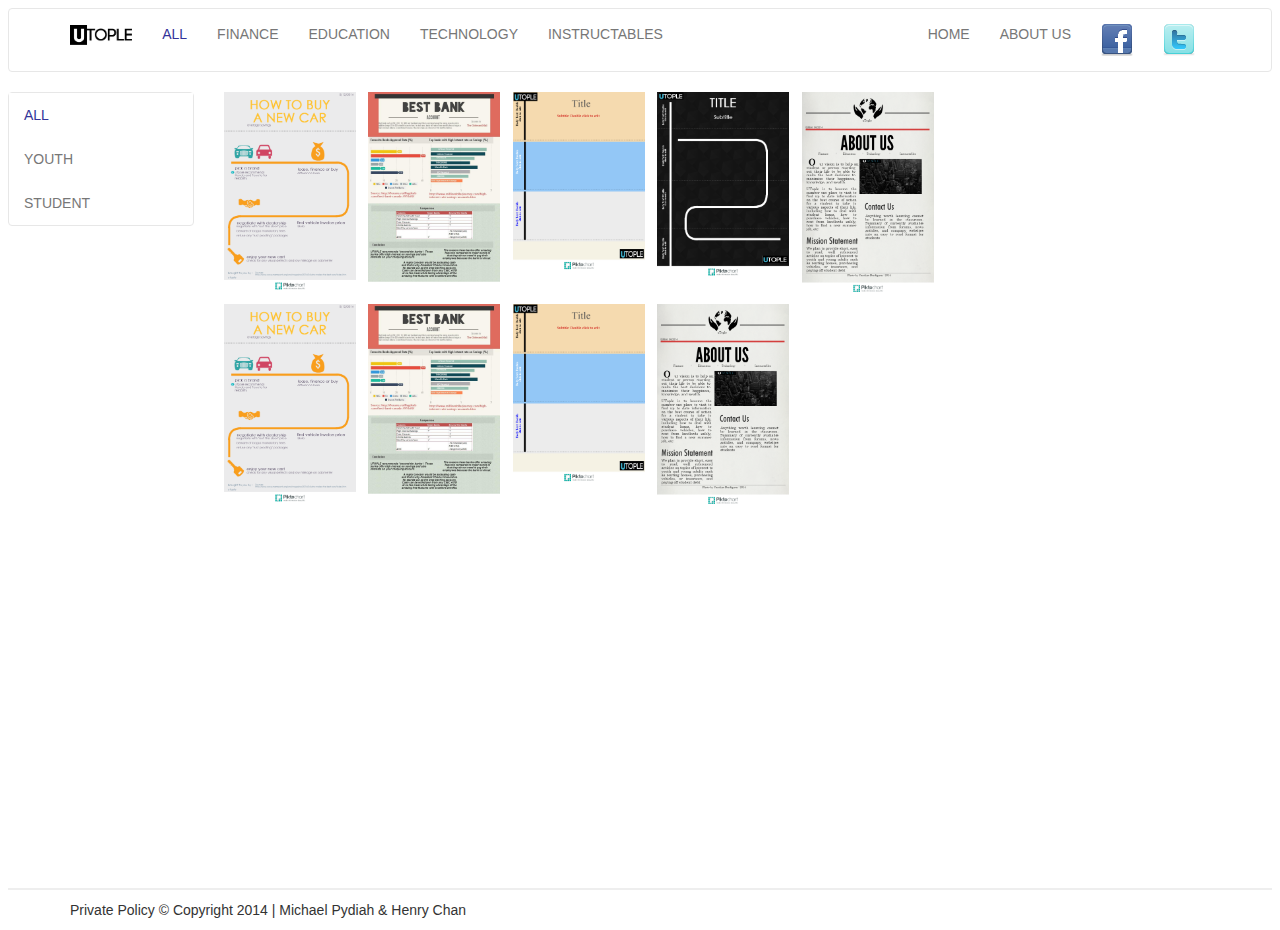
==== index.html @ 2a93255b "v1.3" ====
<!DOCTYPE html>
<html lang="en">
<div id="holder">
	<head>
		<!--meta-->
		<meta charset="utf-8">
		<link rel="shortcut icon" href="assets/favicon.png"/>

		<title>UTOPLE | Inside Tips Summarized</title>

		<!--CSS-->
		<meta name="viewport" content="width=device-width, initial-scale=1.0">
		<link rel="stylesheet" href="css/bootstrap.min.css" type="text/css"/>
	</head>

	<div id="body">
		<body>
			<div id="filters">
				<!--navbar-->
				<nav class="navbar navbar-default center" role="navigation">
					<div class="container">
						<div class="navbar-header">
							<a class="navbar-brand" href=""><img class="logo" src="assets/logo.png"/></a>
						</div>
						
						<!---display toggle when collapse-->
						<button class = "navbar-toggle" data-toggle = "collapse" data-target = ".navheadercollapse">
	                                        <span class = "icon-bar"></span>
	                                        <span class = "icon-bar"></span>
	                                        <span class = "icon-bar"></span>
	                    </button>
						<!---toggle-Michael-->	
						
						<div class="collapse navbar-collapse navheadercollapse">
							<ul class="navButtonParent nav navbar-nav" data-filter-group="type">
								<li class="active"><a class="navbutton all" data-filter="*">ALL</a></li>
								<li><a class="navbutton finance" data-filter=".finance">FINANCE</a></li>
								<li><a class="navbutton education" data-filter=".education">EDUCATION</a></li>
								<li><a class="navbutton technology" data-filter=".technology">TECHNOLOGY</a></li>
								<li><a class="navbutton instructables" data-filter=".instructables">INSTRUCTABLES</a></li>
							</ul>

							<ul class="nav navbar-nav navbar-right" data-filter-group="aboutUs">
								<li><a href ="Main.html">HOME</a></li>
								<li><a class="navbutton aboutUs" data-filter=".aboutUs">ABOUT US</a></li>
								<li><a href="https://www.facebook.com/"><img class="logo" src ="assets/icon-fb.png"></a></li>
								<li><a href="https://twitter.com/"><img class="logo" src="assets/icon-tw.png"></a></li>
							</ul>
						</div>
					</div>
				</nav>


				<div class="row">
				  <!--navbar2-->
					<div class="col-md-2">
					    <div class="sidebar-nav">
					      <div class="navbar navbar-default" role="navigation">
					        <div class="collapse sidebar-navbar-collapse navbar-collapse">
					          <ul class="navButtonParent nav navbar-nav" data-filter-group="people">
					            <li class="active"><a class="navbutton all" data-filter="">ALL</a></li>
					            <li><a class="navbutton youth" data-filter=".youth">YOUTH</a></li>
					            <li><a class="navbutton student" data-filter=".student">STUDENT</a></li>
					          </ul>
					        </div><!--/.nav-collapse -->
					      </div>
					    </div>
					</div>

				  <!--main content-->
				  	<div class="col-md-8">
						<div class="iso">
							<div class="infographics finance youth project-thumbnail"><img src="assets/1.png"/></div>
							<div class="infographics education youth project-thumbnail"><img src="assets/2.png"/></div>
							<div class="infographics technology youth project-thumbnail"><img src="assets/3.png"/></div>
							<div class="infographics instructables youth project-thumbnail"><img src="assets/4.png"/></div>
							<div class="infographics finance student project-thumbnail"><img src="assets/0.png"/></div>
							<div class="infographics education student project-thumbnail"><img src="assets/1.png"/></div>
							<div class="infographics technology student project-thumbnail"><img src="assets/2.png"/></div>
							<div class="infographics instructables student project-thumbnail"><img src="assets/3.png"/></div>
							<div class="infographics aboutUs project-thumbnail"><img src="assets/0.png"/></div>
						</div>
	  			  	</div>
	  			</div>
			</div> 

		</body>
	</div>

		<!--footer-->
	<footer class="bs-docs-footer">
		<div class="container">
			<p></p>
			<p>Private Policy © Copyright 2014 | Michael Pydiah & Henry Chan</p>
		</div>

	</footer>

	<!--js-->
	<script src="js/jquery-1.11.1.min.js"></script>
	<script src="js/bootstrap.min.js"></script>
	<script src="js/isotope.pkgd.js"></script>
	<script src="js/styles.js"></script>
	<link rel="stylesheet" href="css/styles.css" type="text/css"/>
	

</div>
</html>
---- css/styles.css ----
/*styles*/

.title:hover{
	text-decoration: none;
}

.title{
	text-transform: uppercase;
}

body{
	background-color: white;
}

.navbar-brand{
	height: 50px;
}

.logo{
	max-width: 100%;
	max-height: 100%;
}


li a.navbutton.all:hover, li.active a.navbutton.all, li.active a.navbutton.all:hover {
	color: #333399;
	cursor: pointer;
	background-color: #fff;
}

li a.navbutton.finance:hover, li.active a.navbutton.finance, li.active a.navbutton.finance:hover{
	color:#00b6f1;
	cursor: pointer;
	background-color: #fff;
}

li a.navbutton.education:hover, li.active a.navbutton.education, li.active a.navbutton.education:hover {
	color:#2eb394;
	cursor: pointer;
	background-color: #fff;
}

li a.navbutton.technology:hover, li.active a.navbutton.technology, li.active a.navbutton.technology:hover {
	color:#ed125f;
	cursor: pointer;
	background-color: #fff;
}

li a.navbutton.instructables:hover, li.active a.navbutton.instructables, li.active a.navbutton.instructables:hover {
	color:#d1ad7d;
	cursor: pointer;
	background-color: #fff;
}

li a.navbutton.aboutUs:hover, li.active a.navbutton.aboutUs, li.active a.navbutton.aboutUs:hover {
	color:#333399;
	cursor: pointer;
	background-color: #fff;
}

li a.navbutton.youth:hover, li.active a.navbutton.youth, li.active a.navbutton.youth:hover {
	color:#333399;
	cursor: pointer;
	background-color: #fff;
}

li a.navbutton.student:hover, li.active a.navbutton.student, li.active a.navbutton.student:hover {
	color:#333399;
	cursor: pointer;
	background-color: #fff;
}

li a.navbutton.aboutUs:hover, li.active a.navbutton.aboutUs, li.active a.navbutton.aboutUs:hover {
	color:#333399;
	cursor: pointer;
	background-color: #fff;
}

li a.navbutton.youth:hover, li.active a.navbutton.youth, li.active a.navbutton.youth:hover {
	color:#62A321;
	cursor: pointer;
	background-color: #fff;
}

li a.navbutton.student:hover, li.active a.navbutton.student, li.active a.navbutton.student:hover {
	color:#CC0000;
	cursor: pointer;
	background-color: #fff;
}

.project-thumbnail {
	height: 200px;	
	display: inline-block;
	margin: 0 12px 12px 0;
	padding: 0;
	overflow: hidden;
	float: left;
}

.project-thumbnail img {
	height: 100%;
	max-width: 100%;
	margin: 0;
	padding: 0;
}

html, body{
	height:100%;
}

#holder{
    min-height: 100%;
    position:relative;
}

#body{
    padding-bottom: 20px;    /* height of footer */
}

footer{
    height: 20px; 
    width:100%;
    position: absolute;
    left: 0;
    bottom: 0;
    border-top:solid;
    border-top-width:2px;
    border-color:#eeeeee;
}

/* make sidebar nav vertical */ 
@media (min-width: 768px) {
  .sidebar-nav .navbar .navbar-collapse {
    padding: 0;
    max-height: none;
  }
  .sidebar-nav .navbar ul {
    float: none;
  }
  .sidebar-nav .navbar ul:not {
    display: block;
  }
  .sidebar-nav .navbar li {
    float: none;
    display: block;
  }
  .sidebar-nav .navbar li a {
    padding-top: 12px;
    padding-bottom: 12px;
  }
}
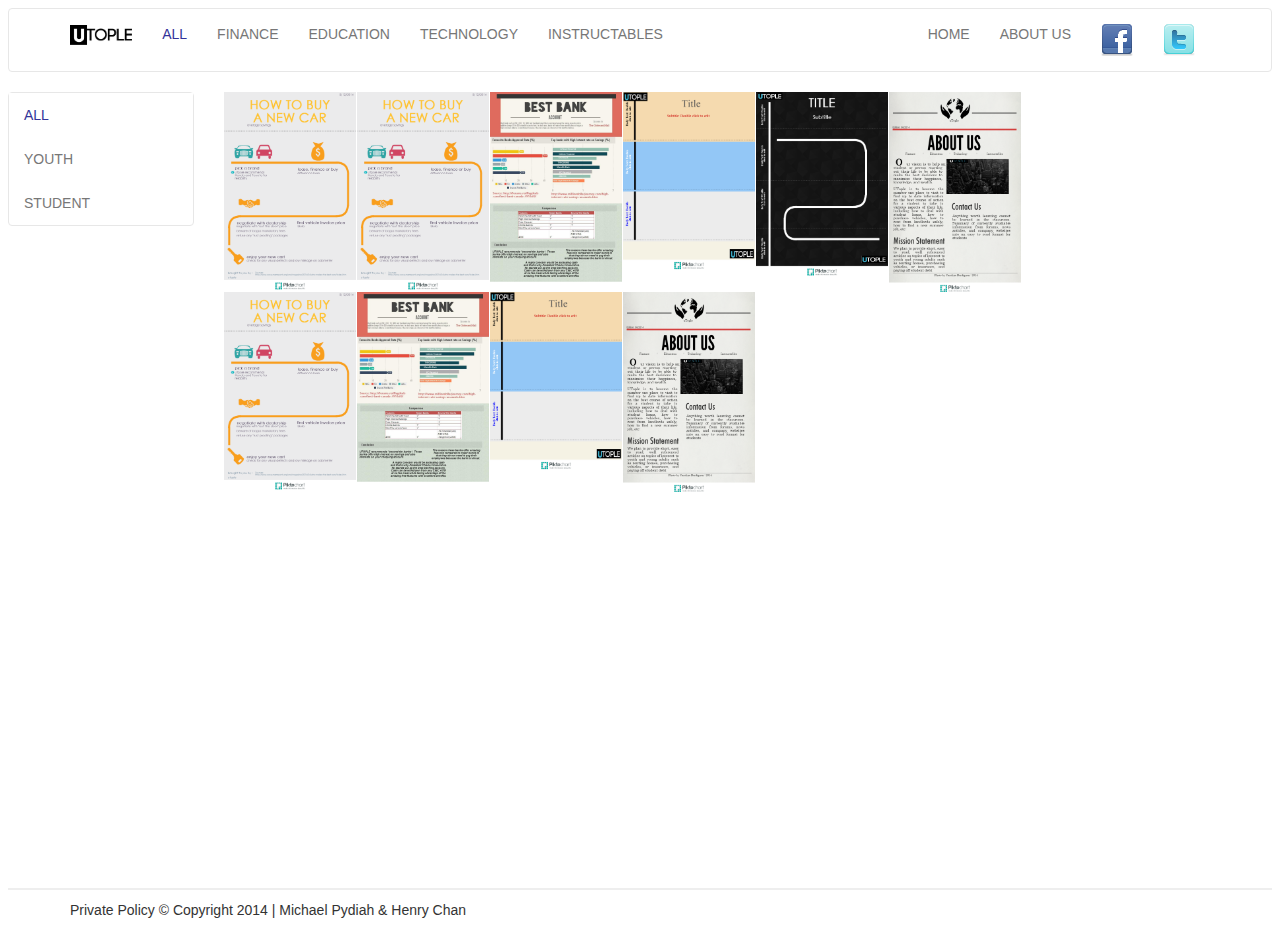
==== commit 7471d89e: "v1.7" ====
--- a/index.html
+++ b/index.html
@@ -41,7 +41,7 @@
 							</ul>
 
 							<ul class="nav navbar-nav navbar-right" data-filter-group="aboutUs">
-								<li><a href ="Main.html">HOME</a></li>
+								<li><a href ="">HOME</a></li>
 								<li><a class="navbutton aboutUs" data-filter=".aboutUs">ABOUT US</a></li>
 								<li><a href="https://www.facebook.com/"><img class="logo" src ="assets/icon-fb.png"></a></li>
 								<li><a href="https://twitter.com/"><img class="logo" src="assets/icon-tw.png"></a></li>
@@ -56,7 +56,16 @@
 					<div class="col-md-2">
 					    <div class="sidebar-nav">
 					      <div class="navbar navbar-default" role="navigation">
-					        <div class="collapse sidebar-navbar-collapse navbar-collapse">
+
+					      							<!---display toggle when collapse-->
+						<button class = "navbar-toggle" data-toggle = "collapse" data-target = ".sidebarheadercollapse">
+	                                        <span class = "icon-bar"></span>
+	                                        <span class = "icon-bar"></span>
+	                                        <span class = "icon-bar"></span>
+	                    </button>
+						<!---toggle-Michael-->	
+
+					        <div class="collapse sidebar-navbar-collapse navbar-collapse sidebarheadercollapse">
 					          <ul class="navButtonParent nav navbar-nav" data-filter-group="people">
 					            <li class="active"><a class="navbutton all" data-filter="">ALL</a></li>
 					            <li><a class="navbutton youth" data-filter=".youth">YOUTH</a></li>
@@ -70,22 +79,137 @@
 				  <!--main content-->
 				  	<div class="col-md-8">
 						<div class="iso">
-							<div class="infographics finance youth project-thumbnail"><img src="assets/1.png"/></div>
-							<div class="infographics education youth project-thumbnail"><img src="assets/2.png"/></div>
-							<div class="infographics technology youth project-thumbnail"><img src="assets/3.png"/></div>
-							<div class="infographics instructables youth project-thumbnail"><img src="assets/4.png"/></div>
-							<div class="infographics finance student project-thumbnail"><img src="assets/0.png"/></div>
-							<div class="infographics education student project-thumbnail"><img src="assets/1.png"/></div>
-							<div class="infographics technology student project-thumbnail"><img src="assets/2.png"/></div>
-							<div class="infographics instructables student project-thumbnail"><img src="assets/3.png"/></div>
-							<div class="infographics aboutUs project-thumbnail"><img src="assets/0.png"/></div>
-						</div>
+
+						<div class="infographics finance youth flip-container" ontouchstart="this.classList.toggle('hover');">
+							<div class="flipper">
+								<div class="front">
+									<a class="fancybox" rel="group" href="assets/1.png"><div class="project-thumbnail"><img src="assets/1.png"/></div></a>
+								</div>
+
+								<div class="back">
+									<div><p id="test">test test test test test</p></div>
+								</div>
+							</div>
+						</div>
+
+						<div class="infographics finance youth flip-container" ontouchstart="this.classList.toggle('hover');">
+							<div class="flipper">
+								<div class="front">
+									<a class="fancybox" rel="group" href="assets/1.png"><div class="project-thumbnail"><img src="assets/1.png"/></div></a>
+								</div>
+
+								<div class="back">
+									<div><p id="test">test test test test test</p></div>
+								</div>
+							</div>
+						</div>
+
+						<div class="infographics education youth flip-container" ontouchstart="this.classList.toggle('hover');">
+							<div class="flipper">
+								<div class="front">
+									<a class="fancybox" rel="group" href="assets/2.png"><div class="project-thumbnail"><img src="assets/2.png"/></div></a>
+								</div>
+
+								<div class="back">
+									<div><p id="test">test test test test test</p></div>
+								</div>
+							</div>
+						</div>
+
+						<div class="infographics technology youth flip-container" ontouchstart="this.classList.toggle('hover');">
+							<div class="flipper">
+								<div class="front">
+									<a class="fancybox" rel="group" href="assets/3.png"><div class="project-thumbnail"><img src="assets/3.png"/></div></a>
+								</div>
+
+								<div class="back">
+									<div><p id="test">test test test test test</p></div>
+								</div>
+							</div>
+						</div>
+
+						<div class="infographics instructables youth flip-container" ontouchstart="this.classList.toggle('hover');">
+							<div class="flipper">
+								<div class="front">
+									<a class="fancybox" rel="group" href="assets/4.png"><div class="project-thumbnail"><img src="assets/4.png"/></div></a>
+								</div>
+
+								<div class="back">
+									<div><p id="test">test test test test test</p></div>
+								</div>
+							</div>
+						</div>
+
+						<div class="infographics finance student flip-container" ontouchstart="this.classList.toggle('hover');">
+							<div class="flipper">
+								<div class="front">
+									<a class="fancybox" rel="group" href="assets/0.png"><div class="project-thumbnail"><img src="assets/0.png"/></div></a>
+								</div>
+
+								<div class="back">
+									<div><p id="test">test test test test test</p></div>
+								</div>
+							</div>
+						</div>
+
+						<div class="infographics education student flip-container" ontouchstart="this.classList.toggle('hover');">
+							<div class="flipper">
+								<div class="front">
+									<a class="fancybox" rel="group" href="assets/1.png"><div class="project-thumbnail"><img src="assets/1.png"/></div></a>
+								</div>
+
+								<div class="back">
+									<div><p id="test">test test test test test</p></div>
+								</div>
+							</div>
+						</div>
+
+						<div class="infographics technology student flip-container" ontouchstart="this.classList.toggle('hover');">
+							<div class="flipper">
+								<div class="front">
+									<a class="fancybox" rel="group" href="assets/2.png"><div class="project-thumbnail"><img src="assets/2.png"/></div></a>
+								</div>
+
+								<div class="back">
+									<div><p id="test">test test test test test</p></div>
+								</div>
+							</div>
+						</div>
+
+						<div class="infographics instructables student flip-container" ontouchstart="this.classList.toggle('hover');">
+							<div class="flipper">
+								<div class="front">
+									<a class="fancybox" rel="group" href="assets/3.png"><div class="project-thumbnail"><img src="assets/3.png"/></div></a>
+								</div>
+
+								<div class="back">
+									<div><p id="test">test test test test test</p></div>
+								</div>
+							</div>
+						</div>
+
+						<div class="infographics aboutUs flip-container" ontouchstart="this.classList.toggle('hover');">
+							<div class="flipper">
+								<div class="front">
+									<a class="fancybox" rel="group" href="assets/0.png"><div class="project-thumbnail"><img src="assets/0.png"/></div></a>
+								</div>
+
+								<div class="back">
+									<div><p id="test">test test test test test</p></div>
+								</div>
+							</div>
+						</div>
+
+
+
+						</div><!--/.iso-->
 	  			  	</div>
 	  			</div>
 			</div> 
 
 		</body>
 	</div>
+
 
 		<!--footer-->
 	<footer class="bs-docs-footer">
@@ -101,8 +225,16 @@
 	<script src="js/bootstrap.min.js"></script>
 	<script src="js/isotope.pkgd.js"></script>
 	<script src="js/styles.js"></script>
+	<link rel="stylesheet" href="/fancybox/source/jquery.fancybox.css" type="text/css" media="screen" />
+	<script type="text/javascript" src="/fancybox/source/jquery.fancybox.pack.js"></script>
 	<link rel="stylesheet" href="css/styles.css" type="text/css"/>
 	
 
+<script type="text/javascript">
+	$(document).ready(function() {
+		$(".fancybox").fancybox();
+	});
+</script>
+
 </div>
 </html>--- a/css/styles.css
+++ b/css/styles.css
@@ -90,11 +90,14 @@
 
 .project-thumbnail {
 	height: 200px;	
-	display: inline-block;
+	width:133px;
+	display: inline;
 	margin: 0 12px 12px 0;
 	padding: 0;
 	overflow: hidden;
 	float: left;
+	left:0px !important;
+	top:0px !important;
 }
 
 .project-thumbnail img {
@@ -150,4 +153,62 @@
   }
 }
 
-
+.fancybox-close {
+    top: 0;
+    right: 0;
+}
+
+/*flippers*/
+/* entire container, keeps perspective */
+.flip-container {
+	perspective: 1000;
+	height: 200px;
+	width:133px;
+	margin:0 0 0 0;
+	display:inline-block;
+}
+	/* flip the pane when hovered */
+	.flip-container:hover .flipper, .flip-container.hover .flipper {
+		transform: rotateY(180deg);
+	}
+
+
+.front, .back {
+	height: 200px;
+	width: 133px;
+}
+
+/* flip speed goes here */
+.flipper {
+	transition: 0.6s;
+	transform-style: preserve-3d;
+}
+
+/* hide back of pane during swap */
+.front, .back {
+	backface-visibility: hidden;
+
+	position: absolute;
+	top: 0;
+	left: 0;
+}
+
+/* front pane, placed above back */
+.front {
+	z-index: 2;
+}
+
+/* back, initially hidden pane */
+.back {
+	transform: rotateY(180deg);
+}
+
+#test{
+	background-color: #00b6f1;
+	height:200px;
+	width: 133px;
+}
+
+.flip-container .flipper .back div{
+	left:0px !important;
+}
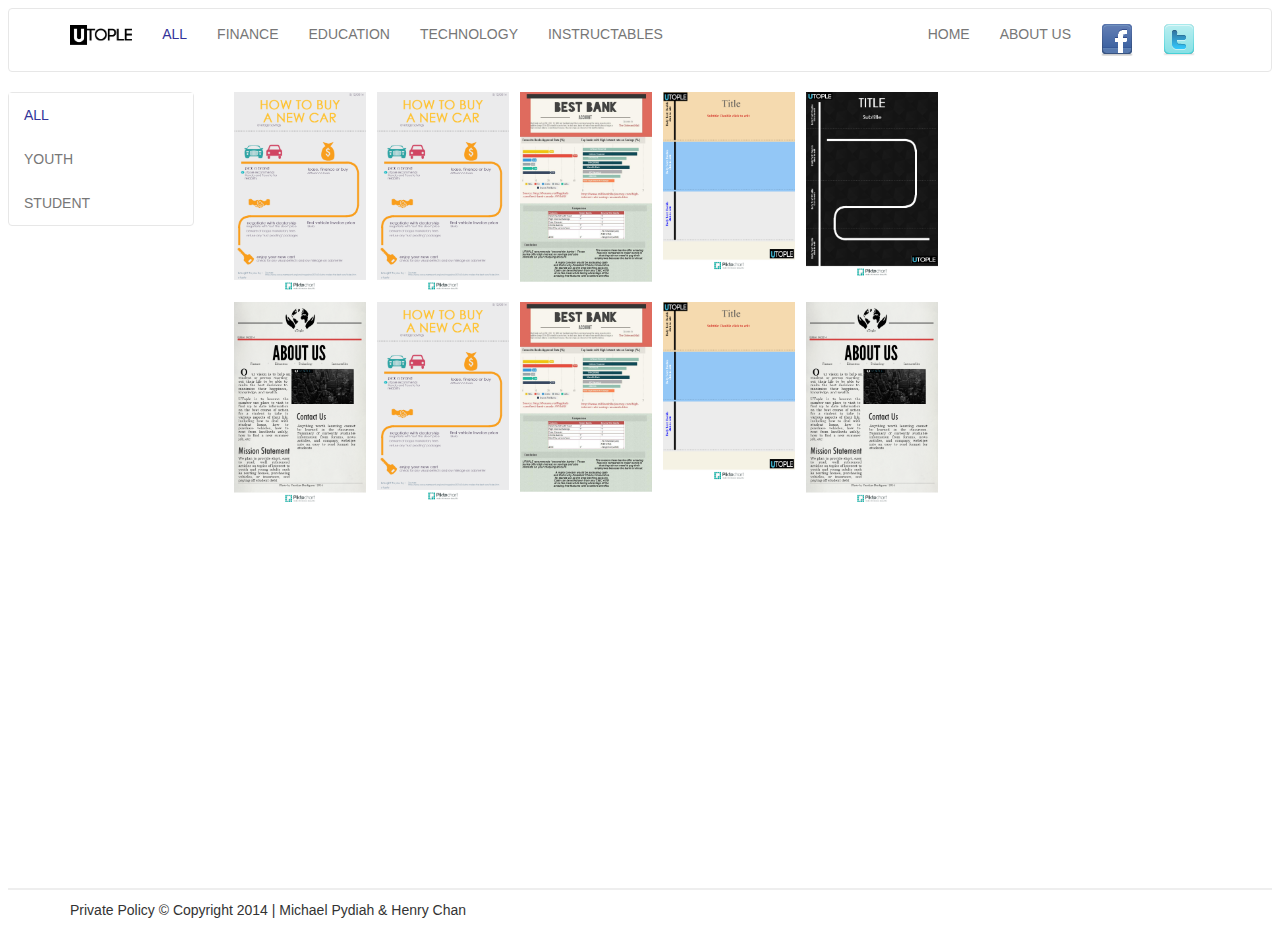
==== commit 22130b8e: "v1.8" ====
--- a/index.html
+++ b/index.html
@@ -83,22 +83,22 @@
 						<div class="infographics finance youth flip-container" ontouchstart="this.classList.toggle('hover');">
 							<div class="flipper">
 								<div class="front">
+									<div class="project-thumbnail"><img src="assets/1.png"/></div>
+								</div>
+
+								<div class="back" id="test">
+									<a class="fancybox" rel="group" href="assets/1.png">Buying a Car</a>
+								</div>
+							</div>
+						</div>
+
+						<div class="infographics finance youth flip-container" ontouchstart="this.classList.toggle('hover');">
+							<div class="flipper">
+								<div class="front">
 									<a class="fancybox" rel="group" href="assets/1.png"><div class="project-thumbnail"><img src="assets/1.png"/></div></a>
 								</div>
 
-								<div class="back">
-									<div><p id="test">test test test test test</p></div>
-								</div>
-							</div>
-						</div>
-
-						<div class="infographics finance youth flip-container" ontouchstart="this.classList.toggle('hover');">
-							<div class="flipper">
-								<div class="front">
-									<a class="fancybox" rel="group" href="assets/1.png"><div class="project-thumbnail"><img src="assets/1.png"/></div></a>
-								</div>
-
-								<div class="back">
+								<div class="back mybox">
 									<div><p id="test">test test test test test</p></div>
 								</div>
 							</div>
@@ -236,5 +236,34 @@
 	});
 </script>
 
+<script type="text/javascript">
+	$(".fancybox")
+    .attr('rel', 'gallery')
+    .fancybox({
+        padding : 0
+    });
+</script>
+
+<script type="text/javascript">
+	$(".fancybox")
+	    .attr('rel', 'gallery')
+	    .fancybox({
+	        padding    : 0,
+	        margin     : 5,
+	        nextEffect : 'fade',
+	        prevEffect : 'none',
+	        autoCenter : false,
+	        afterLoad  : function () {
+	            $.extend(this, {
+	                aspectRatio : false,
+	                type    : 'html',
+	                width   : '100%',
+	                height  : '100%',
+	                content : '<div class="fancybox-image" style="background-image:url(' + this.href + '); background-size: cover; background-position:50% 50%;background-repeat:no-repeat;height:100%;width:100%;" /></div>'
+	            });
+	        }
+	    });
+</script>
+
 </div>
 </html>--- a/css/styles.css
+++ b/css/styles.css
@@ -96,8 +96,8 @@
 	padding: 0;
 	overflow: hidden;
 	float: left;
-	left:0px !important;
-	top:0px !important;
+	left:10px !important;
+	top:10px !important;
 }
 
 .project-thumbnail img {
@@ -164,7 +164,7 @@
 	perspective: 1000;
 	height: 200px;
 	width:133px;
-	margin:0 0 0 0;
+	margin:0 0 10px 10px;
 	display:inline-block;
 }
 	/* flip the pane when hovered */
@@ -189,8 +189,8 @@
 	backface-visibility: hidden;
 
 	position: absolute;
-	top: 0;
-	left: 0;
+	top: 0px;
+	left: 0px;
 }
 
 /* front pane, placed above back */
@@ -204,11 +204,26 @@
 }
 
 #test{
-	background-color: #00b6f1;
+	background-color: #ffd685;
 	height:200px;
 	width: 133px;
+	font-size: 200%;
+	line-height: 1.3em;
+	padding:10px 10px 10px 10px;
+	text-decoration: none;
+	cursor: pointer;
 }
 
 .flip-container .flipper .back div{
 	left:0px !important;
 }
+
+
+/*fancybox fix*/
+.fancybox-prev {
+    visibility: hidden;
+}
+
+.fancybox-next {
+    visibility: hidden;
+}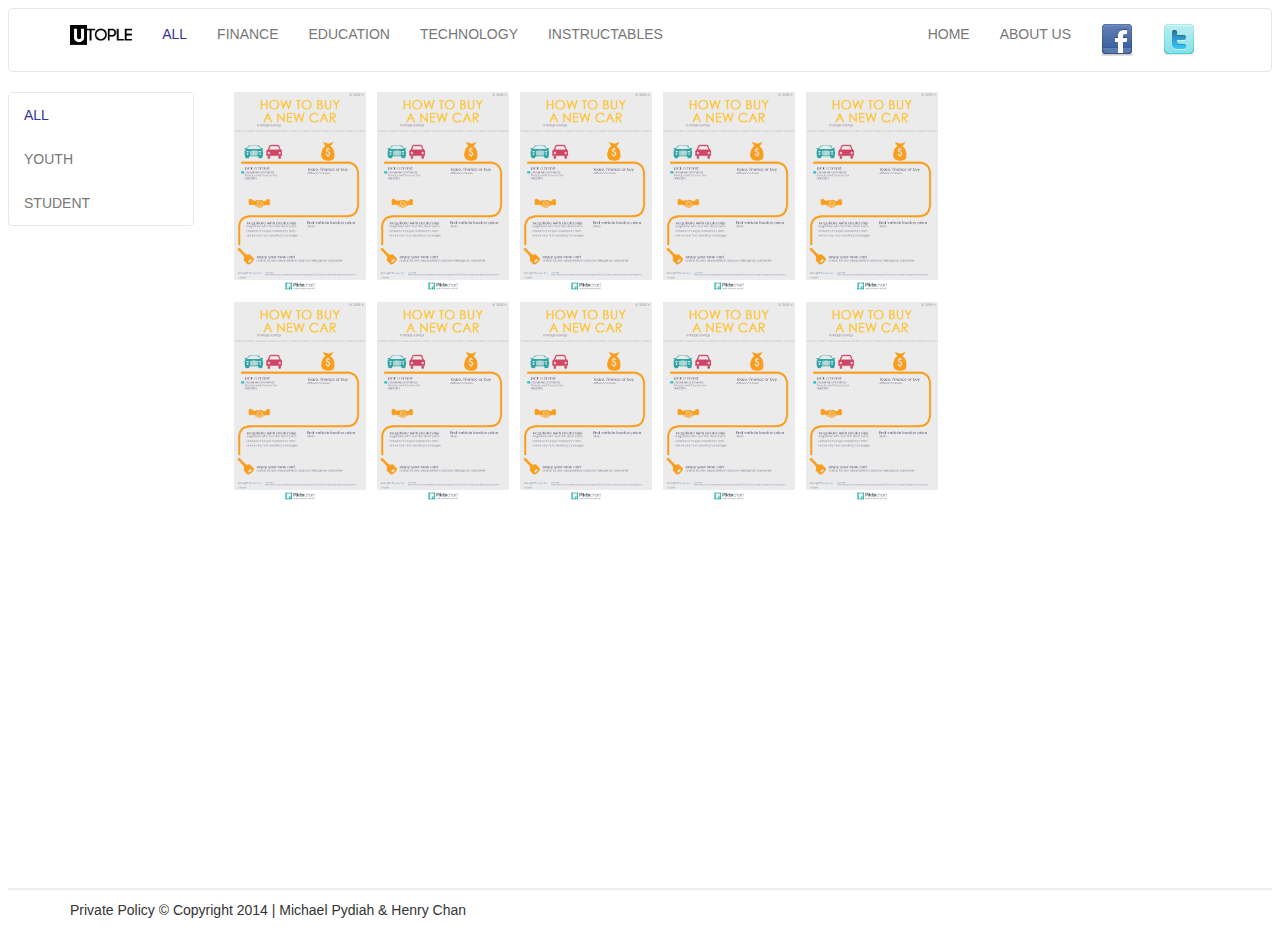
==== commit 351c55fb: "v2.0" ====
--- a/index.html
+++ b/index.html
@@ -95,11 +95,11 @@
 						<div class="infographics finance youth flip-container" ontouchstart="this.classList.toggle('hover');">
 							<div class="flipper">
 								<div class="front">
-									<a class="fancybox" rel="group" href="assets/1.png"><div class="project-thumbnail"><img src="assets/1.png"/></div></a>
-								</div>
-
-								<div class="back mybox">
-									<div><p id="test">test test test test test</p></div>
+									<div class="project-thumbnail"><img src="assets/1.png"/></div>
+								</div>
+
+								<div class="back" id="test">
+									<a class="fancybox" rel="group" href="assets/1.png">Buying a Car</a>
 								</div>
 							</div>
 						</div>
@@ -107,11 +107,11 @@
 						<div class="infographics education youth flip-container" ontouchstart="this.classList.toggle('hover');">
 							<div class="flipper">
 								<div class="front">
-									<a class="fancybox" rel="group" href="assets/2.png"><div class="project-thumbnail"><img src="assets/2.png"/></div></a>
-								</div>
-
-								<div class="back">
-									<div><p id="test">test test test test test</p></div>
+									<div class="project-thumbnail"><img src="assets/1.png"/></div>
+								</div>
+
+								<div class="back" id="test">
+									<a class="fancybox" rel="group" href="assets/1.png">Buying a Car</a>
 								</div>
 							</div>
 						</div>
@@ -119,11 +119,11 @@
 						<div class="infographics technology youth flip-container" ontouchstart="this.classList.toggle('hover');">
 							<div class="flipper">
 								<div class="front">
-									<a class="fancybox" rel="group" href="assets/3.png"><div class="project-thumbnail"><img src="assets/3.png"/></div></a>
-								</div>
-
-								<div class="back">
-									<div><p id="test">test test test test test</p></div>
+									<div class="project-thumbnail"><img src="assets/1.png"/></div>
+								</div>
+
+								<div class="back" id="test">
+									<a class="fancybox" rel="group" href="assets/1.png">Buying a Car</a>
 								</div>
 							</div>
 						</div>
@@ -131,11 +131,11 @@
 						<div class="infographics instructables youth flip-container" ontouchstart="this.classList.toggle('hover');">
 							<div class="flipper">
 								<div class="front">
-									<a class="fancybox" rel="group" href="assets/4.png"><div class="project-thumbnail"><img src="assets/4.png"/></div></a>
-								</div>
-
-								<div class="back">
-									<div><p id="test">test test test test test</p></div>
+									<div class="project-thumbnail"><img src="assets/1.png"/></div>
+								</div>
+
+								<div class="back" id="test">
+									<a class="fancybox" rel="group" href="assets/1.png">Buying a Car</a>
 								</div>
 							</div>
 						</div>
@@ -143,11 +143,11 @@
 						<div class="infographics finance student flip-container" ontouchstart="this.classList.toggle('hover');">
 							<div class="flipper">
 								<div class="front">
-									<a class="fancybox" rel="group" href="assets/0.png"><div class="project-thumbnail"><img src="assets/0.png"/></div></a>
-								</div>
-
-								<div class="back">
-									<div><p id="test">test test test test test</p></div>
+									<div class="project-thumbnail"><img src="assets/1.png"/></div>
+								</div>
+
+								<div class="back" id="test">
+									<a class="fancybox" rel="group" href="assets/1.png">Buying a Car</a>
 								</div>
 							</div>
 						</div>
@@ -155,11 +155,11 @@
 						<div class="infographics education student flip-container" ontouchstart="this.classList.toggle('hover');">
 							<div class="flipper">
 								<div class="front">
-									<a class="fancybox" rel="group" href="assets/1.png"><div class="project-thumbnail"><img src="assets/1.png"/></div></a>
-								</div>
-
-								<div class="back">
-									<div><p id="test">test test test test test</p></div>
+									<div class="project-thumbnail"><img src="assets/1.png"/></div>
+								</div>
+
+								<div class="back" id="test">
+									<a class="fancybox" rel="group" href="assets/1.png">Buying a Car</a>
 								</div>
 							</div>
 						</div>
@@ -167,11 +167,11 @@
 						<div class="infographics technology student flip-container" ontouchstart="this.classList.toggle('hover');">
 							<div class="flipper">
 								<div class="front">
-									<a class="fancybox" rel="group" href="assets/2.png"><div class="project-thumbnail"><img src="assets/2.png"/></div></a>
-								</div>
-
-								<div class="back">
-									<div><p id="test">test test test test test</p></div>
+									<div class="project-thumbnail"><img src="assets/1.png"/></div>
+								</div>
+
+								<div class="back" id="test">
+									<a class="fancybox" rel="group" href="assets/1.png">Buying a Car</a>
 								</div>
 							</div>
 						</div>
@@ -179,11 +179,11 @@
 						<div class="infographics instructables student flip-container" ontouchstart="this.classList.toggle('hover');">
 							<div class="flipper">
 								<div class="front">
-									<a class="fancybox" rel="group" href="assets/3.png"><div class="project-thumbnail"><img src="assets/3.png"/></div></a>
-								</div>
-
-								<div class="back">
-									<div><p id="test">test test test test test</p></div>
+									<div class="project-thumbnail"><img src="assets/1.png"/></div>
+								</div>
+
+								<div class="back" id="test">
+									<a class="fancybox" rel="group" href="assets/1.png">Buying a Car</a>
 								</div>
 							</div>
 						</div>
@@ -191,16 +191,14 @@
 						<div class="infographics aboutUs flip-container" ontouchstart="this.classList.toggle('hover');">
 							<div class="flipper">
 								<div class="front">
-									<a class="fancybox" rel="group" href="assets/0.png"><div class="project-thumbnail"><img src="assets/0.png"/></div></a>
-								</div>
-
-								<div class="back">
-									<div><p id="test">test test test test test</p></div>
-								</div>
-							</div>
-						</div>
-
-
+									<div class="project-thumbnail"><img src="assets/1.png"/></div>
+								</div>
+
+								<div class="back" id="test">
+									<a class="fancybox" rel="group" href="assets/1.png">Buying a Car</a>
+								</div>
+							</div>
+						</div>
 
 						</div><!--/.iso-->
 	  			  	</div>
--- a/css/styles.css
+++ b/css/styles.css
@@ -1,24 +1,24 @@
 /*styles*/
-
-.title:hover{
-	text-decoration: none;
-}
-
-.title{
-	text-transform: uppercase;
-}
-
-body{
-	background-color: white;
-}
-
-.navbar-brand{
-	height: 50px;
-}
 
 .logo{
 	max-width: 100%;
 	max-height: 100%;
+}
+
+.title:hover{
+	text-decoration: none;
+}
+
+.title{
+	text-transform: uppercase;
+}
+
+body{
+	background-color: white;
+}
+
+.navbar-brand{
+	height: 50px;
 }
 
 
@@ -200,7 +200,7 @@
 
 /* back, initially hidden pane */
 .back {
-	transform: rotateY(180deg);
+	transform: rotateY(-180deg);
 }
 
 #test{
@@ -214,6 +214,14 @@
 	cursor: pointer;
 }
 
+a.fancybox{
+	text-decoration: none;
+	z-index: 10;
+	width:100%;
+	height: 100%;
+	position: absolute;
+}
+
 .flip-container .flipper .back div{
 	left:0px !important;
 }
